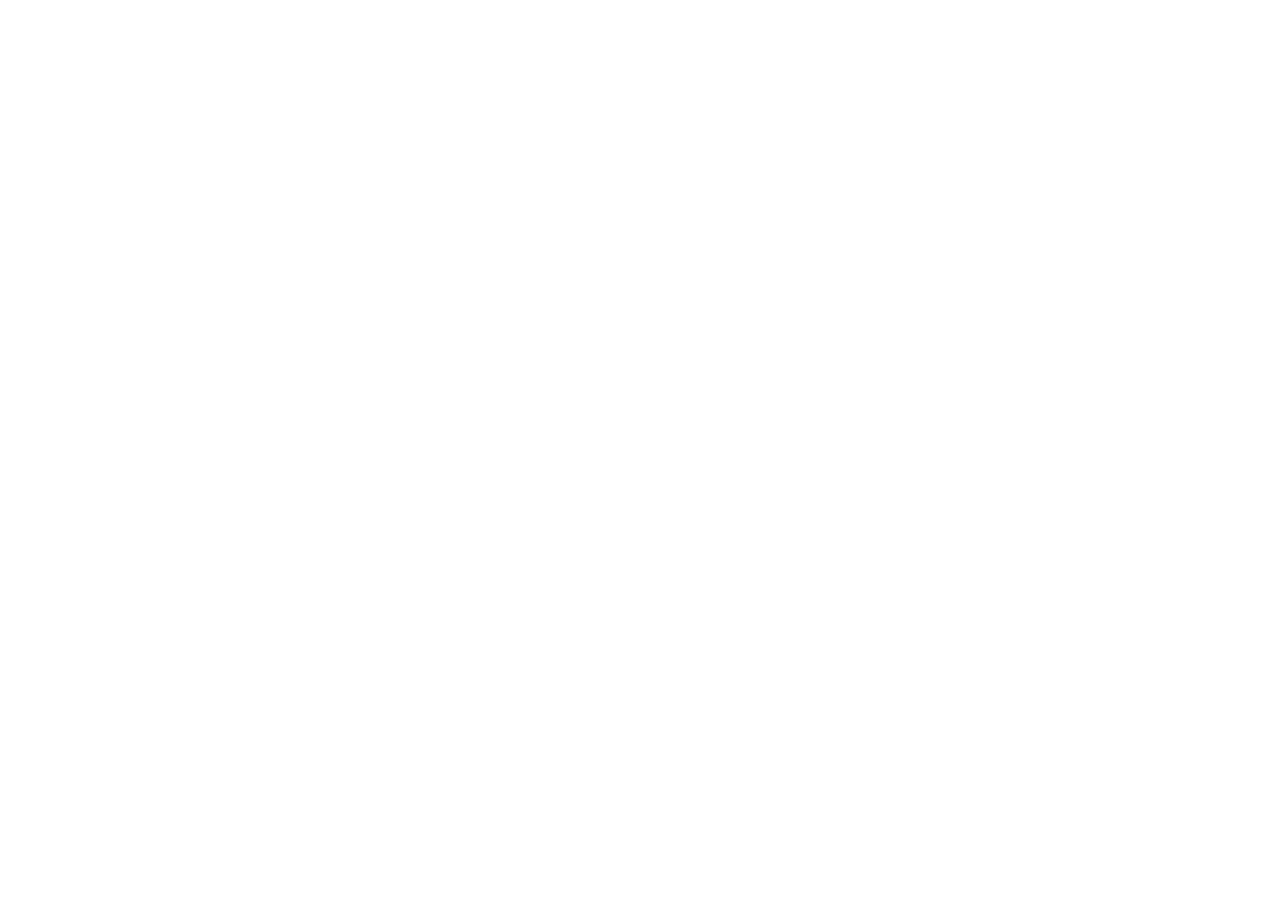
==== mnist/web/index.html @ fa3cbb99 "Init mnist" ====
<html lang="en">
<head>
    <meta charset="UTF-8">
    <meta name="viewport" content="width=device-width, initial-scale=1.0">
    <title>Document</title>
</head>
<body>
    
</body>
    <script src="https://cdn.jsdelivr.net/npm/@tensorflow/tfjs@2.6"></script>
    <script src="main.js"></script>
</html>
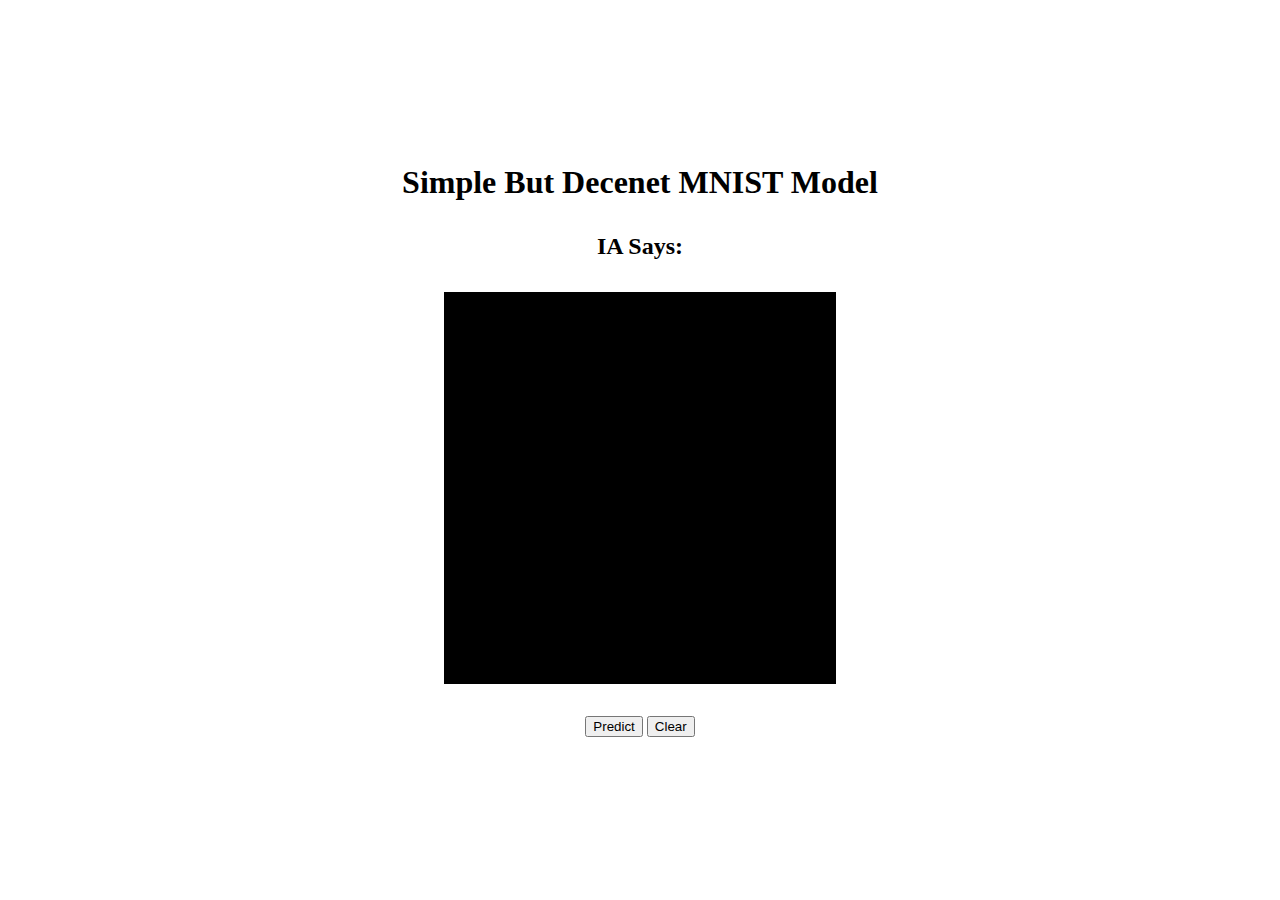
==== commit cce57443: "Finish the mnist ia" ====
--- a/mnist/web/index.html
+++ b/mnist/web/index.html
@@ -2,11 +2,20 @@
 <head>
     <meta charset="UTF-8">
     <meta name="viewport" content="width=device-width, initial-scale=1.0">
-    <title>Document</title>
+    <link rel="stylesheet" href="style.css">
 </head>
 <body>
-    
+    <h1>Simple But Decenet MNIST Model</h1>
+    <h2 id="res">IA Says: </h2>
+    <div id="canvas-container">
+        <canvas id="canvas" width="56" height="56"></canvas>
+    </div>
+    <div id="btns">
+        <button onclick="predict()">Predict</button>
+        <button onclick="clear_canvas()">Clear</button>
+    </div>
 </body>
-    <script src="https://cdn.jsdelivr.net/npm/@tensorflow/tfjs@2.6"></script>
+<script src="tfjs.js"></script>
+    <script src="host.js"></script>
     <script src="main.js"></script>
 </html>--- a/mnist/web/style.css
+++ b/mnist/web/style.css
@@ -0,0 +1,46 @@
+:root {
+    --scale: 7;
+    --canvas-width: 56px; 
+    --canvas-height: 56px; 
+}
+
+html, body {
+    width: 100%;
+    height: 100%;
+    display: flex;
+    flex-direction: column;
+    align-items: center;
+    justify-content: center;
+    gap: 32px;
+    min-width: 320px;
+    overflow: hidden;
+}
+
+#canvas {
+    scale: var(--scale);
+}
+
+#canvas-container {
+    width: calc(var(--canvas-width) * var(--scale));
+    height: calc(var(--canvas-height) * var(--scale));
+    display: flex;
+    align-items: center;
+    justify-content: center;
+}
+
+
+h1 {
+    margin: 0;
+    text-align: center;
+    font-size: 32px  
+}
+h2 {
+    margin: 0;
+    padding: 0;
+}
+@media (min-width: [breakpoint-max]) {
+    h1 {
+        font-size: 12px  
+    }
+  
+}
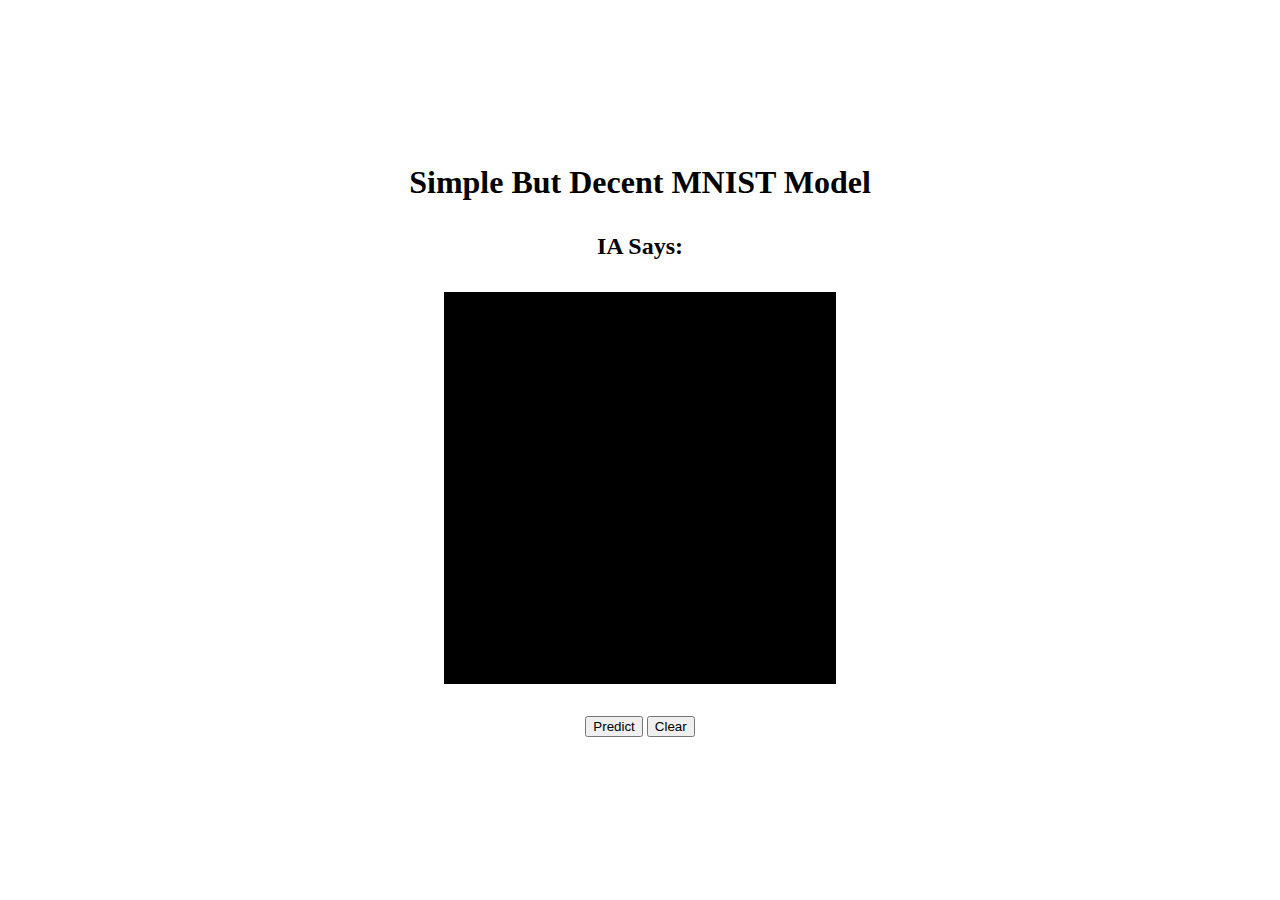
==== commit 6b602d3f: "Typo" ====
--- a/mnist/web/index.html
+++ b/mnist/web/index.html
@@ -5,7 +5,7 @@
     <link rel="stylesheet" href="style.css">
 </head>
 <body>
-    <h1>Simple But Decenet MNIST Model</h1>
+    <h1>Simple But Decent MNIST Model</h1>
     <h2 id="res">IA Says: </h2>
     <div id="canvas-container">
         <canvas id="canvas" width="56" height="56"></canvas>
